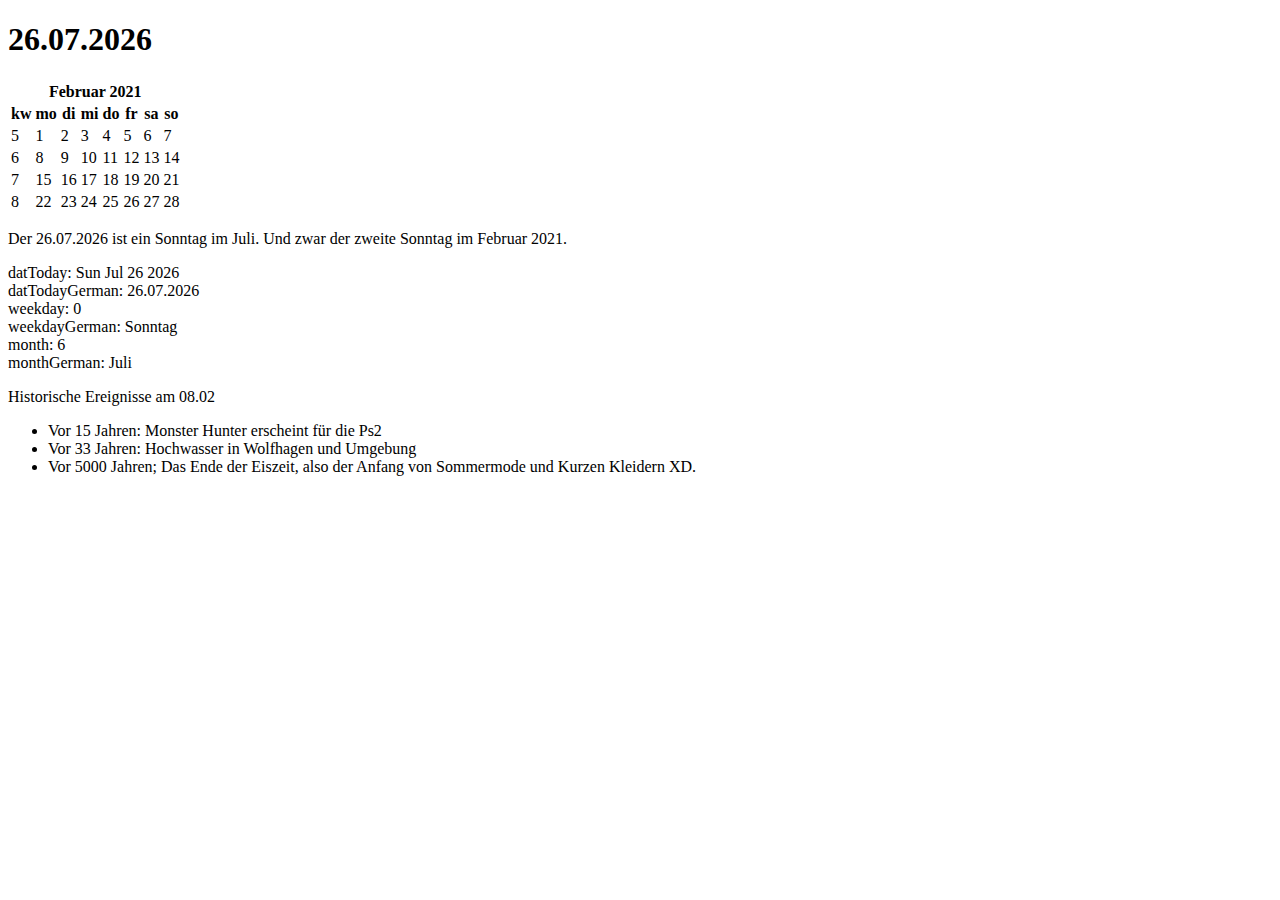
==== kalender.html @ 5410c0fc "Merge pull request #1 from AUSoftAndreas/master" ====
<!DOCTYPE html>
<html lang=de>

<head>
    <meta charset="UTF-8">
    <meta name="viewport" content="width=device-width, initial.scale=1.0">
    <title>kalender08.02.2021</title>
    <script language="javascript" type="text/javascript" src="kalender.js"></script>
    <link rel="stylesheet" type="text/css" href="stylekalender.css" />
</head>

<body>
    <div id="seitenkopf">
        <h1> <span id="aktuellesDatum1"> 08.02.2021</span></h1>
    </div>
    <div id="kalenderblatt">
        <table>
            <thead>
                <tr>
                    <th colspan="8">Februar 2021</th>
                </tr>
                <tr>
                    <th class="kw">kw</th>
                    <th class="mo">mo</th>
                    <th class="di">di</th>
                    <th class="mi">mi</th>
                    <th class="do">do</th>
                    <th class="fr">fr</th>
                    <th class="sa">sa</th>
                    <th class="so">so</th>
                </tr>
            </thead>
            <tbody>
                <tr>
                    <td class="kw">5</td>
                    <td class="mo">1</td>
                    <td class="di">2</td>
                    <td class="mi">3</td>
                    <td class=do>4</td>
                    <td class="fr">5</td>

                    <td class="sa">6</td>
                    <td class="so">7</td>
                </tr>
                <tr>
                    <td class="kw">6</td>
                    <td class="mo">8</td>
                    <td class="di">9</td>
                    <td class="mi">10</td>
                    <td class="do">11</td>
                    <td class="fr">12</td>

                    <td class="sa">13</td>
                    <td class="so">14</td>
                </tr>
                <tr>
                    <td class="kw">7</td>
                    <td class="mo">15</td>
                    <td class="di">16</td>
                    <td class="mi">17</td>
                    <td class="do">18</td>
                    <td class="fr">19</td>
                    <td class="sa">20</td>
                    <td class="so">21</td>
                </tr>
                <tr>
                    <td class="kw">8</td>
                    <td class="mo">22</td>
                    <td class="di">23</td>
                    <td class="mi">24</td>
                    <td class="do">25</td>
                    <td class="fr">26</td>
                    <td class="sa">27</td>
                    <td class="so">28</td>
                </tr>
            </tbody>
        </table>
    </div>
    <div id="introtext">
        <p>
            Der <span id="aktuellesDatum"> 08.02.2021</span> ist ein <span id="weekdaysGerman">Montag</span> im <span id="monthGerman">Februar</span>. Und zwar der <span id="wievielter">zweite</span> <span id="weekdaysGerman1">Montag</span> im <span id="monthGerman">Februar</span>            2021.

        </p>
    </div>
    <div id="debug"></div>
    <div id="historie">
        <p>
            Historische Ereignisse am 08.02
        </p>
        <ul>
            <li> Vor 15 Jahren: Monster Hunter erscheint für die Ps2</li>
            <li> Vor 33 Jahren: Hochwasser in Wolfhagen und Umgebung</li>
            <li> Vor 5000 Jahren; Das Ende der Eiszeit, also der Anfang von Sommermode und Kurzen Kleidern XD.</li>
        </ul>
    </div>

    <div id=div2></div>

</body>



</html>
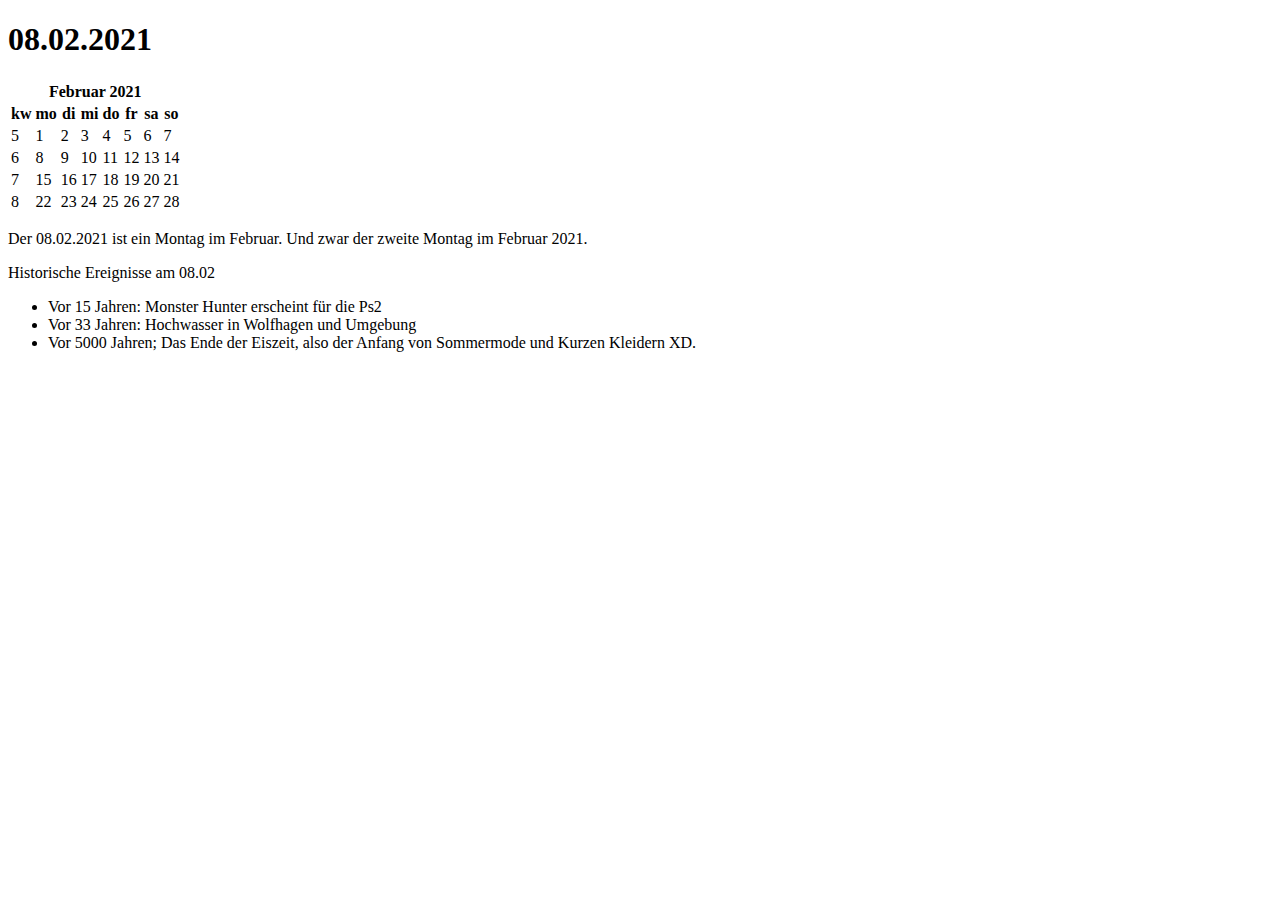
==== commit d934e9ac: "test" ====
--- a/kalender.html
+++ b/kalender.html
@@ -11,7 +11,7 @@
 
 <body>
     <div id="seitenkopf">
-        <h1> <span id="aktuellesDatum1"> 08.02.2021</span></h1>
+          <h1> <span id="aktuellesDatum"> 08.02.2021</span></h1>
     </div>
     <div id="kalenderblatt">
         <table>
@@ -78,22 +78,22 @@
     </div>
     <div id="introtext">
         <p>
-            Der <span id="aktuellesDatum"> 08.02.2021</span> ist ein <span id="weekdaysGerman">Montag</span> im <span id="monthGerman">Februar</span>. Und zwar der <span id="wievielter">zweite</span> <span id="weekdaysGerman1">Montag</span> im <span id="monthGerman">Februar</span>            2021.
+            Der <span id="aktuellesDatum"> 08.02.2021</span> ist ein <span id="weekdaysGerman">Montag</span> im <span id="monthGerman">Februar</span>. Und zwar der <span id="wievielter">zweite</span> <span id="weekdaysGerman">Montag</span> im <span id="monthGerman">Februar</span> 2021.
 
         </p>
     </div>
-    <div id="debug"></div>
+    <div id="debug" ></div>
     <div id="historie">
         <p>
             Historische Ereignisse am 08.02
         </p>
         <ul>
-            <li> Vor 15 Jahren: Monster Hunter erscheint für die Ps2</li>
+                                  <li> Vor 15 Jahren: Monster Hunter erscheint für die Ps2</li>
             <li> Vor 33 Jahren: Hochwasser in Wolfhagen und Umgebung</li>
             <li> Vor 5000 Jahren; Das Ende der Eiszeit, also der Anfang von Sommermode und Kurzen Kleidern XD.</li>
         </ul>
     </div>
-
+    
     <div id=div2></div>
 
 </body>
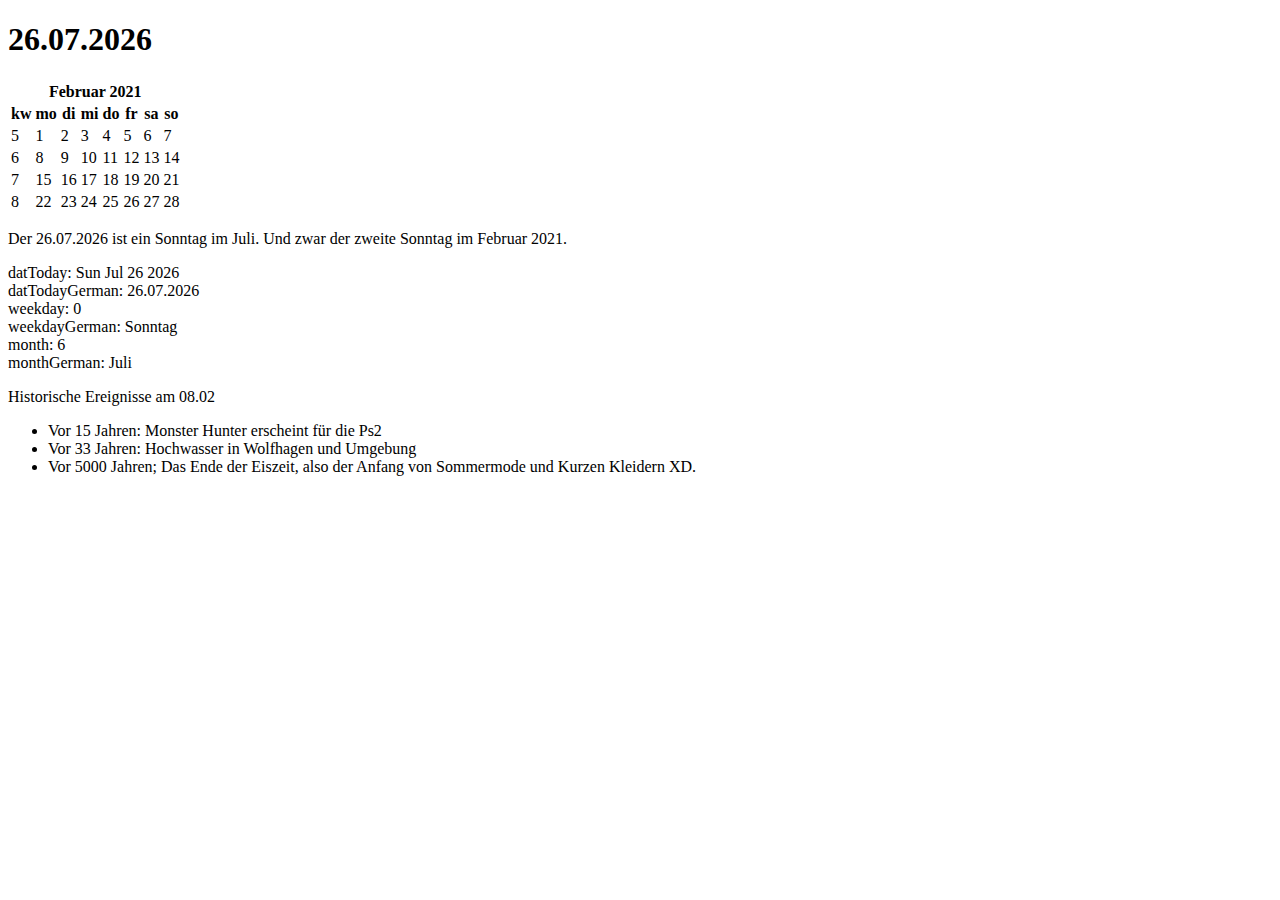
==== commit 8451ad63: "Merge branch 'master' into test" ====
--- a/kalender.html
+++ b/kalender.html
@@ -11,7 +11,10 @@
 
 <body>
     <div id="seitenkopf">
-          <h1> <span id="aktuellesDatum"> 08.02.2021</span></h1>
+
+
+        <h1> <span id="aktuellesDatum1"> 08.02.2021</span></h1>
+
     </div>
     <div id="kalenderblatt">
         <table>
@@ -78,22 +81,22 @@
     </div>
     <div id="introtext">
         <p>
-            Der <span id="aktuellesDatum"> 08.02.2021</span> ist ein <span id="weekdaysGerman">Montag</span> im <span id="monthGerman">Februar</span>. Und zwar der <span id="wievielter">zweite</span> <span id="weekdaysGerman">Montag</span> im <span id="monthGerman">Februar</span> 2021.
+            Der <span id="aktuellesDatum"> 08.02.2021</span> ist ein <span id="weekdaysGerman">Montag</span> im <span id="monthGerman">Februar</span>. Und zwar der <span id="wievielter">zweite</span> <span id="weekdaysGerman1">Montag</span> im <span id="monthGerman">Februar</span>            2021.
 
         </p>
     </div>
-    <div id="debug" ></div>
+    <div id="debug"></div>
     <div id="historie">
         <p>
             Historische Ereignisse am 08.02
         </p>
         <ul>
-                                  <li> Vor 15 Jahren: Monster Hunter erscheint für die Ps2</li>
+            <li> Vor 15 Jahren: Monster Hunter erscheint für die Ps2</li>
             <li> Vor 33 Jahren: Hochwasser in Wolfhagen und Umgebung</li>
             <li> Vor 5000 Jahren; Das Ende der Eiszeit, also der Anfang von Sommermode und Kurzen Kleidern XD.</li>
         </ul>
     </div>
-    
+
     <div id=div2></div>
 
 </body>
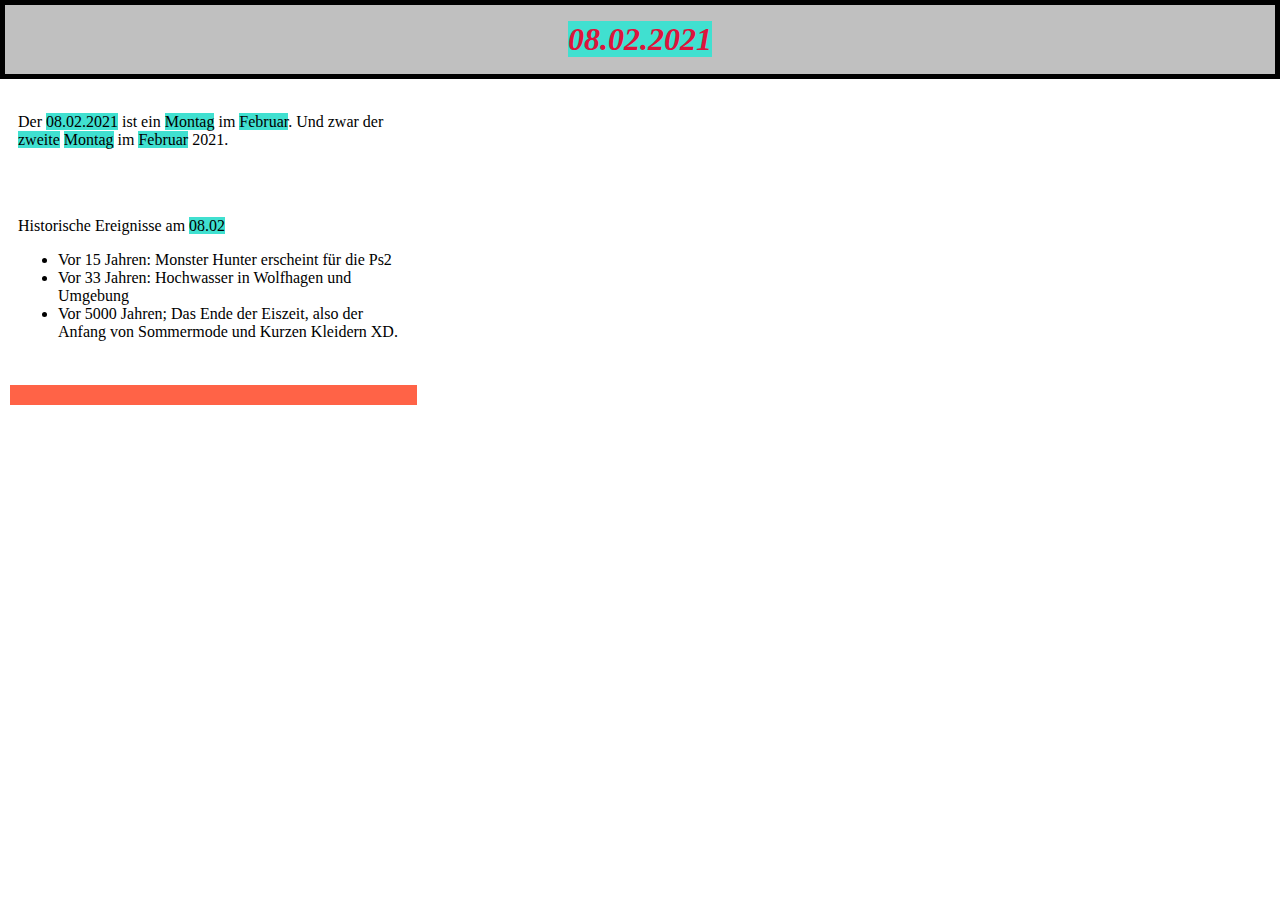
==== commit feaae115: "tand 17.3" ====
--- a/kalender.html
+++ b/kalender.html
@@ -1,106 +1,45 @@
 <!DOCTYPE html>
-<html lang=de>
+<html lang="de">
+  <head>
+    <meta charset="UTF-8" />
+    <meta name="viewport" content="width=device-width, initial.scale=1.0" />
+    <title>kalender08.02.2021</title>
+    <script
+      language="javascript"
+      type="text/javascript"
+      src="kalender.js"
+    ></script>
+    <link rel="stylesheet" type="text/css" href="stylekalender.css" />
+  </head>
 
-<head>
-    <meta charset="UTF-8">
-    <meta name="viewport" content="width=device-width, initial.scale=1.0">
-    <title>kalender08.02.2021</title>
-    <script language="javascript" type="text/javascript" src="kalender.js"></script>
-    <link rel="stylesheet" type="text/css" href="stylekalender.css" />
-</head>
-
-<body>
+  <body>
     <div id="seitenkopf">
-
-
-        <h1> <span id="aktuellesDatum1"> 08.02.2021</span></h1>
-
+      <h1><span id="aktuellesDatum1"> 08.02.2021</span></h1>
     </div>
-    <div id="kalenderblatt">
-        <table>
-            <thead>
-                <tr>
-                    <th colspan="8">Februar 2021</th>
-                </tr>
-                <tr>
-                    <th class="kw">kw</th>
-                    <th class="mo">mo</th>
-                    <th class="di">di</th>
-                    <th class="mi">mi</th>
-                    <th class="do">do</th>
-                    <th class="fr">fr</th>
-                    <th class="sa">sa</th>
-                    <th class="so">so</th>
-                </tr>
-            </thead>
-            <tbody>
-                <tr>
-                    <td class="kw">5</td>
-                    <td class="mo">1</td>
-                    <td class="di">2</td>
-                    <td class="mi">3</td>
-                    <td class=do>4</td>
-                    <td class="fr">5</td>
-
-                    <td class="sa">6</td>
-                    <td class="so">7</td>
-                </tr>
-                <tr>
-                    <td class="kw">6</td>
-                    <td class="mo">8</td>
-                    <td class="di">9</td>
-                    <td class="mi">10</td>
-                    <td class="do">11</td>
-                    <td class="fr">12</td>
-
-                    <td class="sa">13</td>
-                    <td class="so">14</td>
-                </tr>
-                <tr>
-                    <td class="kw">7</td>
-                    <td class="mo">15</td>
-                    <td class="di">16</td>
-                    <td class="mi">17</td>
-                    <td class="do">18</td>
-                    <td class="fr">19</td>
-                    <td class="sa">20</td>
-                    <td class="so">21</td>
-                </tr>
-                <tr>
-                    <td class="kw">8</td>
-                    <td class="mo">22</td>
-                    <td class="di">23</td>
-                    <td class="mi">24</td>
-                    <td class="do">25</td>
-                    <td class="fr">26</td>
-                    <td class="sa">27</td>
-                    <td class="so">28</td>
-                </tr>
-            </tbody>
-        </table>
-    </div>
+    <div id="kalenderblatt"></div>
     <div id="introtext">
-        <p>
-            Der <span id="aktuellesDatum"> 08.02.2021</span> ist ein <span id="weekdaysGerman">Montag</span> im <span id="monthGerman">Februar</span>. Und zwar der <span id="wievielter">zweite</span> <span id="weekdaysGerman1">Montag</span> im <span id="monthGerman">Februar</span>            2021.
-
-        </p>
+      <p>
+        Der <span id="aktuellesDatum"> 08.02.2021</span> ist ein
+        <span id="weekdaysGerman">Montag</span> im
+        <span id="monthGerman">Februar</span>. Und zwar der
+        <span id="wievielter">zweite</span>
+        <span id="weekdaysGerman1">Montag</span> im
+        <span id="monthGerman1">Februar</span> 2021.
+      </p>
     </div>
     <div id="debug"></div>
     <div id="historie">
-        <p>
-            Historische Ereignisse am 08.02
-        </p>
-        <ul>
-            <li> Vor 15 Jahren: Monster Hunter erscheint für die Ps2</li>
-            <li> Vor 33 Jahren: Hochwasser in Wolfhagen und Umgebung</li>
-            <li> Vor 5000 Jahren; Das Ende der Eiszeit, also der Anfang von Sommermode und Kurzen Kleidern XD.</li>
-        </ul>
+      <p>Historische Ereignisse am <span id="aktuellesDatum2">08.02</span></p>
+      <ul>
+        <li>Vor 15 Jahren: Monster Hunter erscheint für die Ps2</li>
+        <li>Vor 33 Jahren: Hochwasser in Wolfhagen und Umgebung</li>
+        <li>
+          Vor 5000 Jahren; Das Ende der Eiszeit, also der Anfang von Sommermode
+          und Kurzen Kleidern XD.
+        </li>
+      </ul>
     </div>
 
-    <div id=div2></div>
-
-</body>
-
-
-
-</html>+    <div id="div2"></div>
+  </body>
+</html>
--- a/stylekalender.css
+++ b/stylekalender.css
@@ -0,0 +1,108 @@
+#seitenkopf {
+  font-style: italic;
+  padding: 1em;
+  text-align: center;
+  background: silver;
+  color: crimson;
+  border-color: black;
+  border-style: solid;
+  border-width: 5px;
+  grid-column-start: 1;
+  grid-column-end: 3;
+}
+#seitenkopf h1 {
+  margin: 0;
+  padding: 0;
+}
+body {
+  display: grid;
+  grid-template-columns: 1fr 2fr;
+  margin: 0;
+}
+
+.kw {
+  font-style: italic;
+  font-size: smaller;
+}
+#kalenderblatt td.sa {
+  background-color: rgb(6, 252, 18);
+  color: rgb(15, 41, 32);
+}
+#kalenderblatt td.so {
+  color: rgb(255, 8, 8);
+  background-color: rgb(31, 7, 252);
+}
+#kalenderblatt td {
+  border-bottom: solid black;
+  border-top: solid black;
+  border-left: solid black;
+  border-right: solid black;
+}
+table {
+  border: solid crimson;
+  margin: 30px auto;
+}
+
+#introtext,
+#historie {
+  padding: 1em;
+  grid-column-start: 1;
+  grid-column-end: 2;
+  margin: 2px;
+  font-size: 1em;
+  padding: 1em;
+}
+
+#div2 {
+  background-image: url(mhw-behemoth.png);
+  background-repeat: no-repeat;
+  display: grid;
+  background-size: 500px;
+  background-position: top right;
+  grid-column-start: 2;
+  grid-column-end: 3;
+  grid-row-start: 2;
+  grid-row-end: 6;
+  margin: 5px;
+  padding: 5px;
+}
+@media only screen and (max-width: 800px) {
+  #div2 {
+    background-position: top left;
+  }
+}
+
+#kalenderblatt table {
+  margin: 20px auto;
+}
+#kalenderblatt table td {
+  width: 50px;
+  text-align: center;
+  padding: 0.5em;
+
+  cursor: pointer;
+}
+#kalenderblatt td:hover,
+#kalenderblatt th.selectable:hover {
+  background: rgb(113, 139, 0);
+  cursor: pointer;
+}
+#kalenderblatt td.heute:hover {
+  background: rgb(252, 41, 41);
+}
+#kalenderblatt td.kw:hover {
+  background: purple;
+  cursor: pointer;
+}
+span {
+  background: turquoise;
+}
+#debug {
+  background: tomato;
+  margin: 10px;
+  padding: 10px;
+  grid-column-start: 1;
+  grid-column-end: auto;
+  grid-row-start: 5;
+  grid-row-end: auto;
+}
